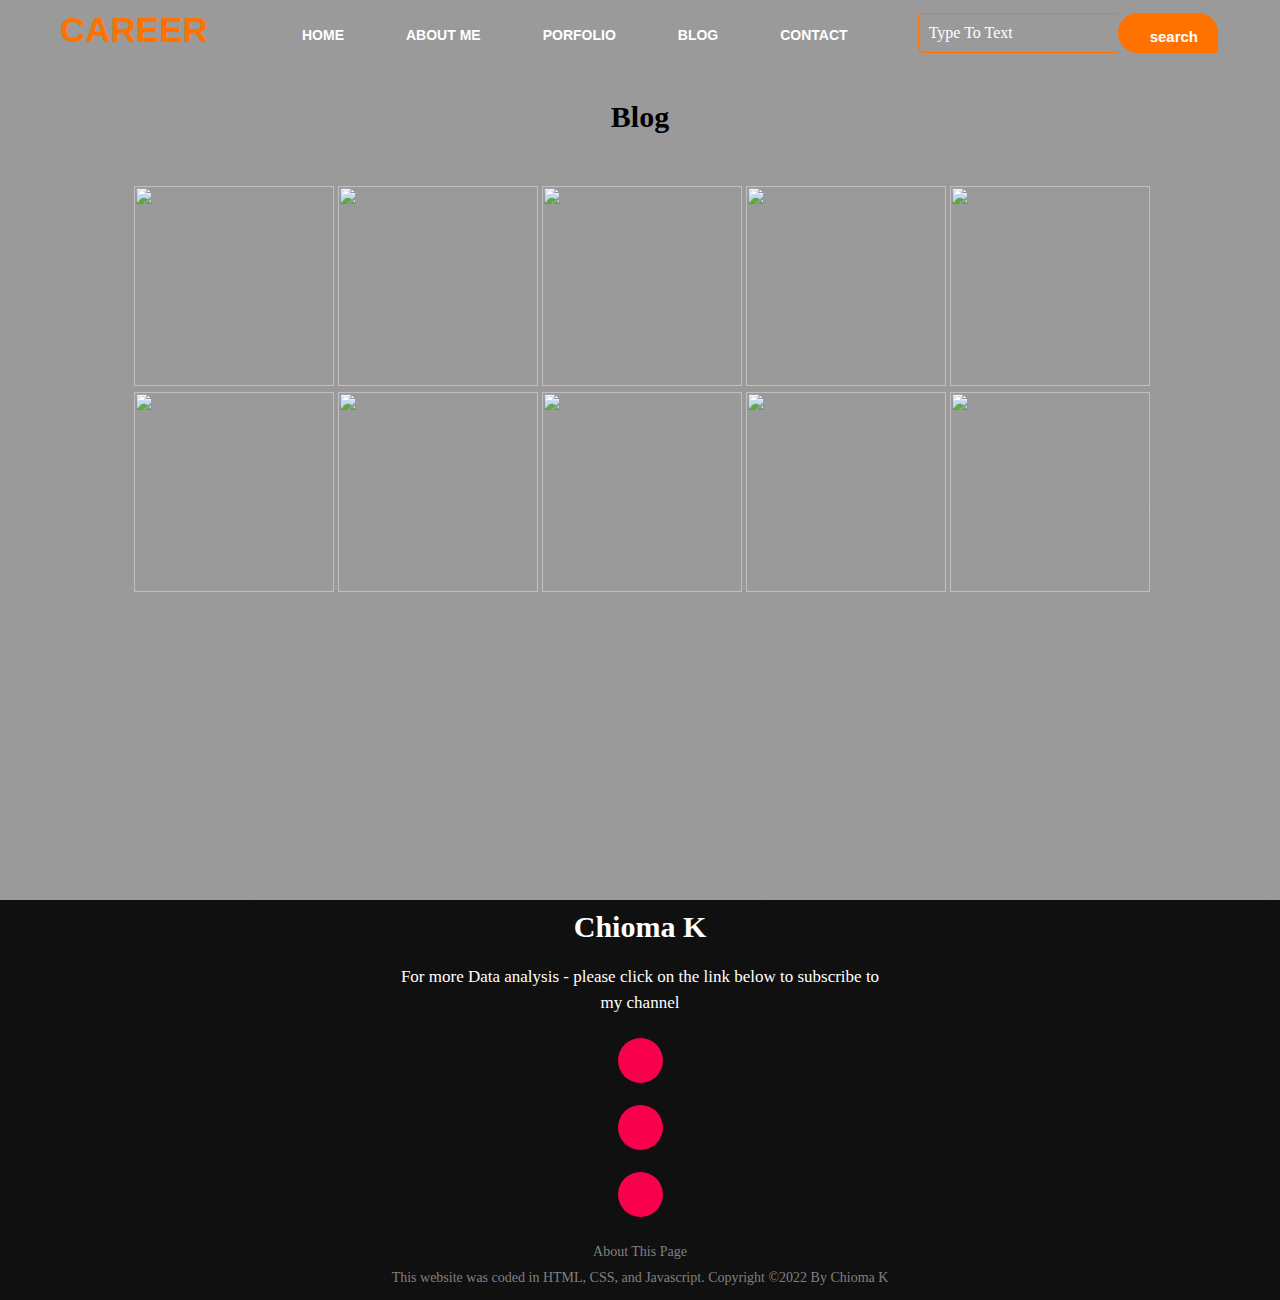
==== blog.html @ 6b0fb7fc "Inital Commit" ====
<!DOCTYPE html>
<html lang="en">
<head>
    <meta charset="UTF-8">
    <meta http-equiv="X-UA-Compatible" content="IE=edge">
    <meta name="viewport" content="width=device-width, initial-scale=1.0">
    <title>PROFOLIO</title>
    <link rel="stylesheet" href="style copy.css">
</head>
<body>
    <div class="mainnn">
        <div class="navbar">
            <div class="icon">
              <h2 class="logo">  CAREER </h2>
            </div>

            <div class="menu">
                <ul>
                    <li><a href="myprofolio copy.html">HOME</a></li> 
                    <li><a href="about2.html">ABOUT ME</a></li> 
                    <li><a href="profolio.html">PORFOLIO</a></li> 
                    <li><a href="blog.html">BLOG</a></li> 
                    <li><a href="#">CONTACT</a></li>
                </ul>
            </div>

            <div class="search">
                <input class="srch" type="search" name="" placeholder="Type To Text">
                <a href="#"> <button class="btn">search</button></a>
                
            </div>

        </div>
      <div class="prof">
          <h4> Blog </h4>
      </div>
      <div align="center" >
        <div>
            <div class="container">
                <img src="images/personal.jpg" alt="" class="image">
                <div class="overlay overlayfade">
                    <div class="text">
                        View
                    </div>
                </div>
            </div>
            <div class="container">
                <img src="images/personal.jpg" alt="" class="image">
                <div class="overlay overlayfade">
                    <div class="text">
                        View
                    </div>
                </div>
            </div>
            <div class="container">
                <img src="images/personal.jpg" alt="" class="image">
                <div class="overlay overlayfade">
                    <div class="text">
                        View
                    </div>
                </div>
            </div>
            <div class="container">
                <img src="images/personal.jpg" alt="" class="image">
                <div class="overlay overlayfade">
                    <div class="text">
                        View
                    </div>
                </div>
            </div>
            <div class="container">
                <img src="images/personal.jpg" alt="" class="image">
                <div class="overlay overlayfade">
                    <div class="text">
                        View
                    </div>
                </div>
            </div>
        </div>
        <div>
            <div class="container">
                <img src="images/personal.jpg" alt="" class="image">
                <div class="overlay overlayfade">
                    <div class="text">
                        View
                    </div>
                </div>
            </div>
            <div class="container">
                <img src="images/personal.jpg" alt="" class="image">
                <div class="overlay overlayfade">
                    <div class="text">
                        View
                    </div>
                </div>
            </div>
            <div class="container">
                <img src="images/personal.jpg" alt="" class="image">
                <div class="overlay overlayfade">
                    <div class="text">
                        View
                    </div>
                </div>
            </div>
            <div class="container">
                <img src="images/personal.jpg" alt="" class="image">
                <div class="overlay overlayfade">
                    <div class="text">
                        View
                    </div>
                </div>
            </div>
            <div class="container">
                <img src="images/personal.jpg" alt="" class="image">
                <div class="overlay overlayfade">
                    <div class="text">
                        View
                    </div>
                </div>
            </div>
        </div>
      </div>
   </div>
</body>
<!--footer start-->
<footer>
    <p>Chioma K</p>
    <p> For more Data analysis - please click on the link below to subscribe to my channel</p>
    <div class="social">
        <a href="#"><i class="fab fa-facebook"></i></a>
        <a href="#"><i class="fa-brands fa-instagram-square"></i></a>
        <a href="#"><i class="fa-brands fa-twitter"></i></a>
    </div>
    <p class="end">About This Page<br>
      This website was coded in HTML, CSS, and Javascript. Copyright ©2022 By Chioma K</p>
</footer>
</html>
---- style copy.css ----
*{
    margin: 0;
    padding: 0;
}

.main{
    width: 100%;
    background: linear-gradient(to top, rgba(56, 54, 54, 0.5)50%, rgba(56, 54, 54, 0.5)50%);
    background-position: center;
    background-size: auto;
    height: 90vh

}
.mainnn{
    width: 100%;
    background: linear-gradient(to top, rgba(56, 54, 54, 0.5)50%, rgba(56, 54, 54, 0.5)50%);
    background-position: center;
    background-size: auto;
    height: 100vh

}
.peri{
    width: 1130px;
    max-width: 95%;
    margin: 0 auto;
    display: flex;
    align-items: center;
    justify-content: space-around;
}
.images{
        width: 300px;
        max-width: 95%;
        border-radius: 200px;
        padding-left: 20px;
        padding-top: 20px;
        float: left;
        margin-right: 50px;
        

}
.navbar{
    width: 1200px;
    height: 75px;
    margin: auto;
}

.icon{
    width: 200px;
    float: left;
    height: 70px;
}

.logo{
    color: #ff7200;
    font-size: 35px;
    font-family: Arial;
    padding-left: 20px;
    float: left;
    padding-top: 10px;
}

.meun{
    width: 400;
    float: left;
    height: 70px;
}

ul{
    float: left;
    display: flex;
    justify-content: center;
    align-items: center;
}

ul li{
    list-style: none;
    margin-left: 62px;
    margin-top: 27px;
    font-size: 14px;
}

ul li a{
    text-decoration: none;
    color: white;
    font-family: Arial;
    font-weight: bold;
    transition: 0.4s ease-in-out;
}

ul li a:hover{
    color: #ff7200;
}

.search{
    width: 300px; 
    float: left;
    margin-left: 70px;
}

.srch{
    font-family: 'Times New Roman';
    width: 200px;
    height: 40px;
    background: transparent;
    border: 1px solid #ff7200;
    margin-top: 13px;
    color: #fff;
    border-right: none;
    font-size: 16px;
    float: left;
    padding: 10px;
    border-bottom-left-radius: 5px;
    border-top-left-radius: 5px;
    
}

.btn{
    width: 100px;
    height: 40px;
    background: #ff7200;
    border: 2px solid #ff7200;
    margin-top: 13px;
    color: #fff;
    font-size: 15px;
    border-bottom-right-radius: 5px;
    border-bottom-right-radius: 5px;
    
}
.btn:focus{
    outline: none;
}

.srch:focus{
    outline: none;
}

.content{
    width: 1200px;
    height: auto;
    margin: auto;
    color: black;
    position: relative;
   
}
.content .par{
    padding-left: 25px;
    padding-bottom: 25px;
    font-family: Arial;
    letter-spacing: 1.2px;
    line-height: 30px;
    
}
.content h4{
    color: black;
    font-family: 'Time New Roman';
    font-size: 25px;
    padding-left: 25px;
    margin-top: 9%;
    letter-spacing: 2px;
}
.content h3{
    color: black;
    padding-top: 0%;
    padding-left: 25px;
    margin-top: 0%;

}

.content .cn{
    width: 180px;
    height: 50px;
    background: #ff7200;
    border: none;
    margin-bottom: 10px;
    margin-left: 20px;
    font-size: 18px;
    border-radius: 10px;
    cursor: pointer;
}
.content .cn a{
    text-decoration: none;
    color: #000;
    transition: .3s ease;
}

.cn:hover{
    background-color: white;
}
.content span{
    color: #ff7200;
    font-size: 65px;
}
.form{
    width: 500px;
    height: 250px;
    margin: auto;
    display: grid;
    align-items: center;
    justify-content: center;
    background: linear-gradient(to top, rgba(0,0,0,0.8)50%, rgba(0,0,0,0.8)50%);
    position: -20px;
    bottom: 0px;
    left: 870px;
    border-radius: 10px;
    padding: 25px;
}


.form input{
    width: 400px;
    height: 35px;
    text-align: left;
    background: transparent;
    border-bottom: 1px solid #ff7200;
    border-top: 1px solid #ff7200;
    border-right: 1px solid #ff7200;
    border-left: 1px solid #ff7200;
    color: #fff;
    border-radius: 10px;
    font-size: 15px;
    letter-spacing: 1px;
    margin-top: 30px;
    font-family: sans-serif;

}

.form input:focus{
    outline: none;
    text-align: march-parent;
    
}

::placeholder{
    color:#fff;
    font-family: 'Times New Roman';
}

.form .textarea{
    width: 350px;
    height: 30px;
    margin-top: 30px;
    background-color: #dddddd;
    color:#ff7200;
    padding: 25px;
    border-radius: 10px;
    border: 2px solid transparent;
    outline: none;
    font-family: 'Times New Roman';
    font-weight: 500;
    font-size: 16px;
    line-height: 1.4;
    transition: all 0.2s;
    text-align: start;
    
}
.textarea:hover{
    cursor: pointer;
    background-color: bisque;
}
.textarea:focus{
    cursor: text;
    color: black;
    background-color: #dddddd;
    border-color: #ff7200;

}

.form h5{
    width: 240px;
    font-family: sans-serif;
    text-align: center;
    color: #ff7200;
    font-size: 18px;
    background-color: white;
    border-radius: 10px;
    margin: 2px;
    padding: 8px;

}
.btnn{
    width: 200px;
    height: 30px;
    text-align: center;
    background: #ff7200;
    border: none;
    margin-top: 30px;
    font-size: 18px;
    border-radius: 10px;
    cursor: pointer;
    color: #fff;
    
}

.port{
    width: 100%;
    background: linear-gradient(to top, rgba(76, 68, 68, 0.5)50%, rgba(76, 68, 68, 0.5)50%);
    background-position: center;
    background-size: auto;
    height: 90vh
}

.mainn{
    width: 1130px;
    max-width: 95%;
    margin: 0 auto;
    display: flex;
    align-items: center;
    justify-content: space-around;
}

.about{
    width: 100%;
    
    background-color: #191919;

}
.about img{
    width: 300px;
    border-radius: 200px;
    padding-left: 20px;
    padding-top: 20px;
    padding-bottom: 20px;
    float: left;
    margin-right: 50px;
}
.about-text{
    width: 550px;
}

.about-text h2{
    color: white;
    font-size: 75px;
    text-transform: capitalize;
    margin-bottom: 20px;
}
.about-text h5{
    color: white;
    letter-spacing: 2px;
    font-size: 22px;
    margin-bottom: 25px;
    text-transform: capitalize;
}
.about-text p{
    color:  #fcfc;
    letter-spacing: 1px;
    line-height: 28px;
    font-size: 18px;
    margin-bottom: 45px;

}
button{
    background-color: #f9004d;
    color: white;
    text-decoration: none;
    border: 2px solid transparent;
    font-weight: bold;
    padding: 13px 30px;
    border-radius: 30px;
    transition: .4s;
}
button:hover{
    background-color: transparent;
    border: 2px solid #f9004d;
    cursor: pointer;
}


.service{
    background: #101010;
    width: 100%;
    padding: 100px 0px;

}
.title h2{
    color: white;
    font-size: 75px;
    width: 1130px;
    margin: 30px auto;
    text-align: center;
}
.box{
    display: flex;
    justify-content: center;
    align-items: center;
    min-height: 400px;
}
.card{
    height: 365px;
    width: 335px;
    padding: 20px 35px;
    background: #191919;
    border-radius: 20px;
    margin: 15px;
    position: relative;
    overflow: hidden;
    text-align: center;
}
.card i{
    font-size: 50px;
    display: block;
    text-align: center;
    margin: 25px 0px;
    color: #f9004d;
}
h5{
    color: white;
    font-size: 23px;
    margin-bottom: 15px;
}
.pra p{
    color: #fcfc;
    font-size: 16px;
    line-height: 27px;
    margin-bottom: 25px;
}
.card .button{
    background-color: #f9004d;
    color: white;
    text-decoration: none;
    border: 2px solid transparent;
    font-weight: bold;
    padding: 9px 22px;
    border-radius: 30px;
    transition: .4s;
}
.card .button:hover{
    background-color: transparent;
    border: 2px solid #f9004d;
    cursor: pointer;
}
.prof h4{
    text-align: center;
    padding: 50px 0px;
    padding-top: 25px;
    font-size: 30px;
    font-family: Impact;
    font-weight: bold ;

    
}




.boxx{
    display: flex;
    justify-content: center;
    align-items: center;
    min-height: 400px;
}
.boxx:hover{
    background-color: transparent;
    border: 2px solid #8c888a;
    cursor: pointer;
}
.cardd{
    height: 365px;
    width: 335px;
    padding: 20px 35px;
    background: none;
    border-radius: 20px;
    margin: 15px;
    position: relative;
    overflow: hidden;
    text-align: center;
}
.cardd i{
    font-size: 50px;
    display: block;
    text-align: center;
    margin: 25px 0px;
    color: #f9004d;
}
.cardd:hover{
    background-color: transparent;
    border: 2px solid #8c888a;
    cursor: pointer;
}
h5:hover{
    color: white;
    font-size: 23px;
    margin-bottom: 15px;
}
.cardd .pra:hover{
    color: #fcfc;
    font-size: 16px;
    line-height: 27px;
    margin-bottom: 25px;
}
.pra p{
    color: #fcfc;
    font-size: 16px;
    line-height: 27px;
    margin-bottom: 25px;
}

.cardd .button{
    background-color: transparent;
    color: white;
    text-decoration: none;
    border: 2px solid transparent;
    font-weight: bold;
    padding: 9px 22px;
    border-radius: 30px;
    transition: .4s;
}
.cardd .button:hover{
    background-color: transparent;
    border: 2px solid #8c888a;
    cursor: pointer;
}

/*overlay hover porfolio*/
.title{
    font-family: sans-serif;
    color: #dc2d5e;
}
.container{
   position: relative;
   width: 200px;
   height: 200px;
   display: inline-block 
}
.image{
    display: block;
    width: 200px;
    height: 200px;
    border: 2px solid transparent;
}
.overlay{
    position: absolute;
    transition: all .3s ease;
    opacity: 0;
    background-color: #000;
}
.container:hover .overlay{
    opacity: 1;
}
.text{
    color: white;
    font-family: sans-serif;
    position: absolute;
    top: 50%;
    left: 50%;
    transform: translate(-50%, -50%);
    font-size: 20px;
}

.overlayfade{
    width: 100%;
    height: 100%;
    top: 0;
    left: 0;
    background-color: #00b1bab3;
}


  




.contact-me{
    width: 100%;
    height: 290px;
    background: #191919;
    display: flex;
    align-items: center;
    flex-direction: column;
    justify-content: center;
}
.contact-me p{
    color: white;
    font-size: 30px;
    font-weight: bold;
    margin-bottom: 25px;
}
.contact-me .button-two{
    background-color: #f9004d;
    color: white;
    text-decoration: none;
    border: 2px solid transparent;
    font-weight: bold;
    padding: 9px 22px;
    border-radius: 30px;
    transition: .4s;
}
.contact-me .button-two:hover{
    background-color: transparent;
    border: 2px solid #f9004d;
    cursor: pointer;
}
footer{
    position: relative;
    width: 100%;
    height: 400px;
    background: #101010 ;
    display: flex;
    flex-direction: column;
    align-items: center;
    justify-content: center;
}
footer p:nth-child(1){
    font-size: 30px;
    color: white;
    margin-bottom: 20px;
    font-weight: bold;

}
footer p:nth-child(2){
    color: white;
    font-size: 17px;
    width: 500px;
    text-align: center;
    line-height: 26px;
}
.social a{
    width:45px;
    height: 45px;
    display: flex;
    align-items: center;
    justify-content: center;
    background: #f9004d;
    border-radius: 50%;
    margin: 22px 10px;
    color: white;
    text-decoration: none;
    font-size: 20px;
}
.social a:hover{
    transform: scale(1.3);
    transition: .3s;
}

.end{
    color: grey;
    font-size: 14px;
    width: 500px;
    text-align: center;
    line-height: 26px;
    bottom: 35px;
}
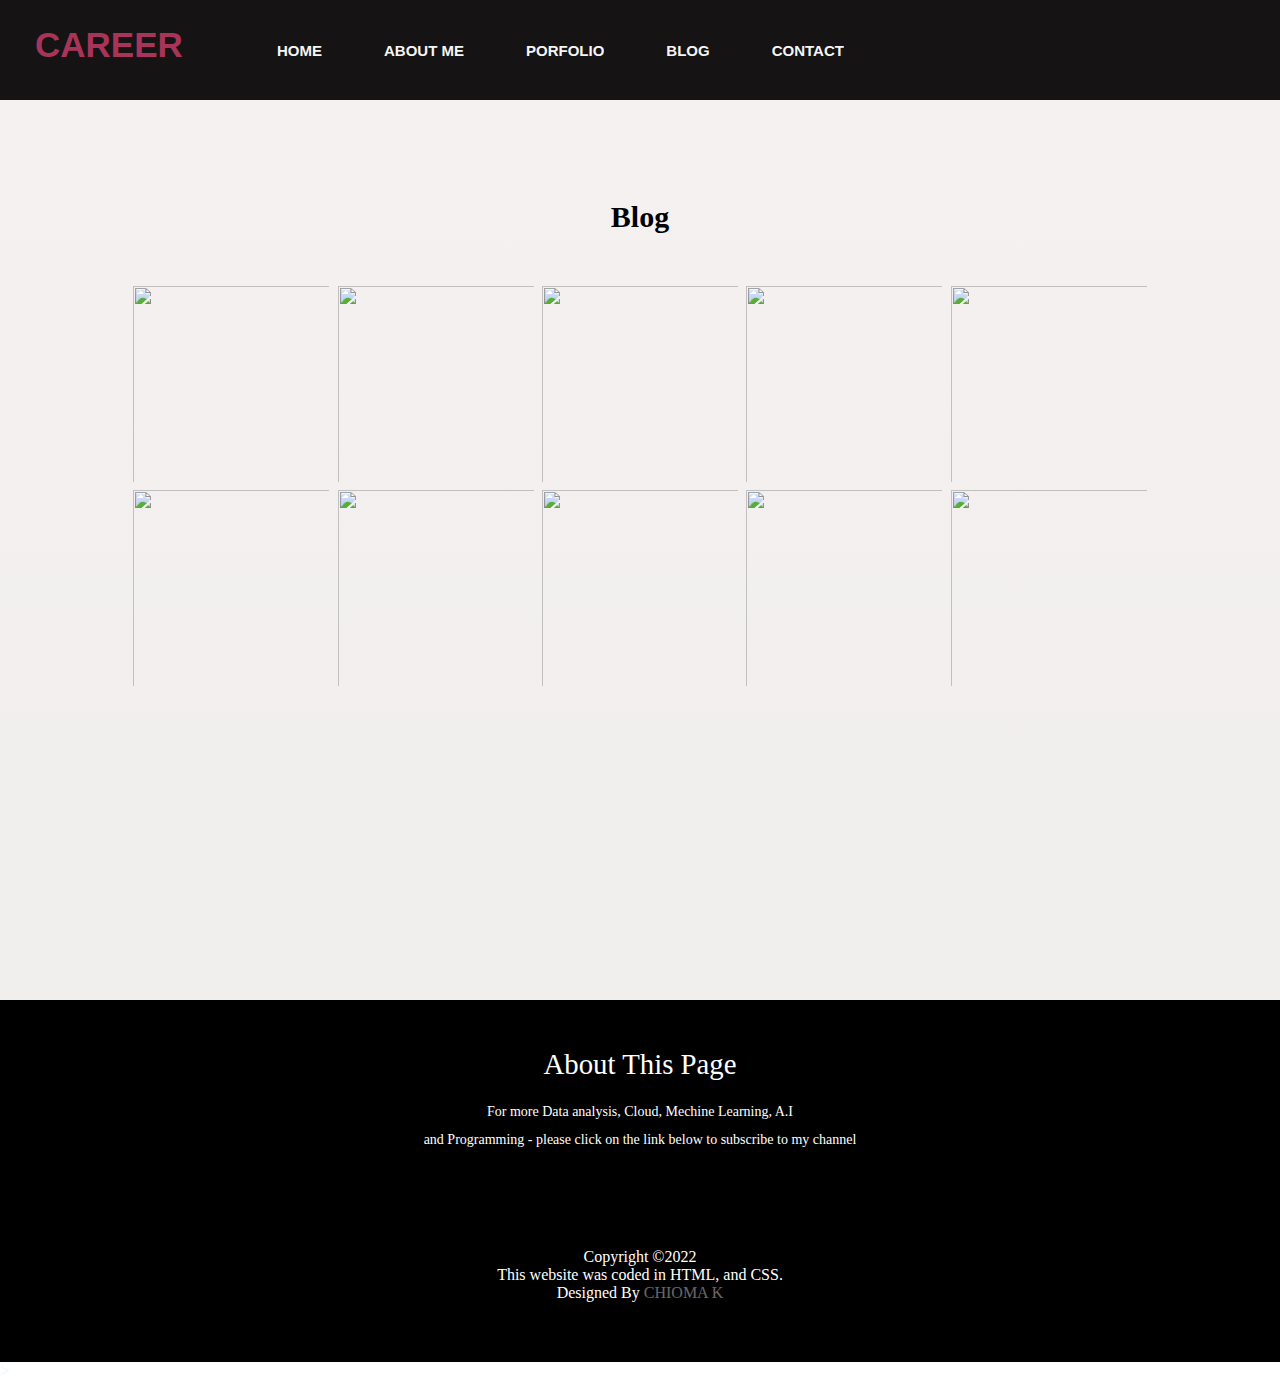
==== commit 7801b170: "`" ====
--- a/blog.html
+++ b/blog.html
@@ -8,27 +8,34 @@
     <link rel="stylesheet" href="style copy.css">
 </head>
 <body>
+    <header>
+        <div class="icon">
+            <h2 class="logo">  CAREER </h2>
+          </div>
+        <div class="menu">
+            <ul>
+                <li><a href="myprofolio copy.html">HOME</a></li> 
+                <li><a href="about2.html">ABOUT ME</a></li> 
+                <li><a href="profolio.html">PORFOLIO</a></li> 
+                <li><a href="blog.html">BLOG</a></li> 
+                <li><a href="#">CONTACT</a></li>
+            </ul>
+          
+        </div>
+     </header>
+</body>
+<body>
     <div class="mainnn">
         <div class="navbar">
-            <div class="icon">
-              <h2 class="logo">  CAREER </h2>
-            </div>
+            
 
-            <div class="menu">
-                <ul>
-                    <li><a href="myprofolio copy.html">HOME</a></li> 
-                    <li><a href="about2.html">ABOUT ME</a></li> 
-                    <li><a href="profolio.html">PORFOLIO</a></li> 
-                    <li><a href="blog.html">BLOG</a></li> 
-                    <li><a href="#">CONTACT</a></li>
-                </ul>
-            </div>
+            
 
-            <div class="search">
+            <!--<div class="search">
                 <input class="srch" type="search" name="" placeholder="Type To Text">
                 <a href="#"> <button class="btn">search</button></a>
                 
-            </div>
+            </div>-->
 
         </div>
       <div class="prof">
@@ -124,14 +131,21 @@
 </body>
 <!--footer start-->
 <footer>
-    <p>Chioma K</p>
-    <p> For more Data analysis - please click on the link below to subscribe to my channel</p>
-    <div class="social">
-        <a href="#"><i class="fab fa-facebook"></i></a>
-        <a href="#"><i class="fa-brands fa-instagram-square"></i></a>
-        <a href="#"><i class="fa-brands fa-twitter"></i></a>
+    <div class = "footer-content">
+        <h3>About This Page</h3>
+        <p> For more Data analysis, Cloud, Mechine Learning, A.I 
+        <br>and Programming - please click on the link below to subscribe to my channel</p>
+        <ul class="social">
+          <li><a href="#"><i class="fa-brands fa-square-facebook"></i></a></li>
+          <li><a href="#"><i class="fa fa-twitter"></i></a></li>
+          <li><a href="#"><i class="fa fa-google-plus"></i></a></li>
+          <li><a href="#"><i class="fa-brands fa-instagram"></i></i></a></li>
+          <li><a href="#"><i class="fa-brands fa-youtube"></i></a></li>
+          <li><a href="#"><i class="fa fa-linkedin-square"></i></a></li>
+        </ul>
     </div>
-    <p class="end">About This Page<br>
-      This website was coded in HTML, CSS, and Javascript. Copyright ©2022 By Chioma K</p>
-</footer>
+      <p class="end">Copyright ©2022<br>
+        This website was coded in HTML, and CSS. 
+        <br>Designed By <span>Chioma K</span> </p>
+  </footer>>
 </html>--- a/style copy.css
+++ b/style copy.css
@@ -1,32 +1,45 @@
 *{
     margin: 0;
     padding: 0;
-}
-
+    box-sizing: border-box;
+    overflow-x: hidden;
+}
+header{
+    background-color:rgb(21, 19, 19);
+    padding: 15px;
+}
 .main{
     width: 100%;
-    background: linear-gradient(to top, rgba(56, 54, 54, 0.5)50%, rgba(56, 54, 54, 0.5)50%);
+    background-image: linear-gradient(rgb(246, 241, 241), rgba(227, 138, 138, 0.5));
     background-position: center;
     background-size: auto;
-    height: 90vh
+    height: 60vh
 
 }
 .mainnn{
     width: 100%;
-    background: linear-gradient(to top, rgba(56, 54, 54, 0.5)50%, rgba(56, 54, 54, 0.5)50%);
+    background-image: linear-gradient(rgb(246, 241, 241), rgba(225, 220, 220, 0.5));
     background-position: center;
     background-size: auto;
     height: 100vh
+    
 
 }
 .peri{
     width: 1130px;
-    max-width: 95%;
+    max-width: 100%;
     margin: 0 auto;
     display: flex;
     align-items: center;
     justify-content: space-around;
 }
+.images{
+    padding: 5px;
+    clip-path: stroke-box;
+    width: 700px;
+    margin-right: 50px; width: 450px;
+}
+/*
 .images{
         width: 300px;
         max-width: 95%;
@@ -37,7 +50,7 @@
         margin-right: 50px;
         
 
-}
+}*/
 .navbar{
     width: 1200px;
     height: 75px;
@@ -51,7 +64,7 @@
 }
 
 .logo{
-    color: #ff7200;
+    color:  #a83559;
     font-size: 35px;
     font-family: Arial;
     padding-left: 20px;
@@ -63,8 +76,61 @@
     width: 400;
     float: left;
     height: 70px;
-}
-
+    background: #000;
+    padding-right: 20px;
+   
+}
+/*new try for block at the left*/
+/*nav .hamb{
+    width: 35px;
+    height: 24px;
+    right: 3%;
+    top: 60px;
+    z-index: 5;
+    background: white;
+    position: absolute;
+    cursor: pointer;
+    display: none;
+}
+/*didnt work its should change colour*/
+/*nav.hamb span{
+    display:block;
+    background: #2ecc71;
+    width: 100%;
+    height: 30px;
+    transition: .3s;
+    transition-property: transform,opacity;
+}
+ 
+nav.hamb span:nth-child(2){
+    margin: 7px 0px;
+}
+
+nav .meun{
+    list-style: none;
+
+}
+
+nav .meun li{
+    display: inline-block;
+}
+
+nav .meun li a{
+    display: inline-block;
+    color: #eee;
+    margin-left: 55px;
+    font-size: 15px;
+    font-weight: 600;
+}
+nav .meun li:not(:last-child) a hover{
+    color: #2ecc71;
+    transition: .4s;
+}
+
+nav*/
+
+/*stop try*/
+ 
 ul{
     float: left;
     display: flex;
@@ -76,19 +142,20 @@
     list-style: none;
     margin-left: 62px;
     margin-top: 27px;
-    font-size: 14px;
+    font-size: 15px;
+    font-weight: 600;
 }
 
 ul li a{
     text-decoration: none;
-    color: white;
+    color: whitesmoke;
     font-family: Arial;
     font-weight: bold;
     transition: 0.4s ease-in-out;
 }
 
 ul li a:hover{
-    color: #ff7200;
+    color:  #f9004d;
 }
 
 .search{
@@ -102,7 +169,7 @@
     width: 200px;
     height: 40px;
     background: transparent;
-    border: 1px solid #ff7200;
+    border: 1px solid  #f9004d;
     margin-top: 13px;
     color: #fff;
     border-right: none;
@@ -117,8 +184,8 @@
 .btn{
     width: 100px;
     height: 40px;
-    background: #ff7200;
-    border: 2px solid #ff7200;
+    background:  #f9004d;
+    border: 2px solid  #f9004d;
     margin-top: 13px;
     color: #fff;
     font-size: 15px;
@@ -169,7 +236,7 @@
 .content .cn{
     width: 180px;
     height: 50px;
-    background: #ff7200;
+    background:  #f9004d;
     border: none;
     margin-bottom: 10px;
     margin-left: 20px;
@@ -187,39 +254,45 @@
     background-color: white;
 }
 .content span{
-    color: #ff7200;
+    color:  #f9004d;
     font-size: 65px;
 }
 .form{
-    width: 500px;
-    height: 250px;
+    width: 450px;
+    height: 450px;
     margin: auto;
-    display: grid;
-    align-items: center;
-    justify-content: center;
-    background: linear-gradient(to top, rgba(0,0,0,0.8)50%, rgba(0,0,0,0.8)50%);
+    display: inline-block ;
+    align-items: center;
+    justify-content: center;
+   
+    background: linear-gradient(to top, rgba(0,0,0,0.3)50%, rgba(0,0,0,0.3)50%);
     position: -20px;
     bottom: 0px;
     left: 870px;
     border-radius: 10px;
-    padding: 25px;
-}
+    /*changed from 100px*/
+    padding: 50px;
+
+        
+    
+}
+
 
 
 .form input{
-    width: 400px;
+    width: 350px;
     height: 35px;
     text-align: left;
     background: transparent;
-    border-bottom: 1px solid #ff7200;
-    border-top: 1px solid #ff7200;
-    border-right: 1px solid #ff7200;
-    border-left: 1px solid #ff7200;
+    border-bottom: 1px solid #f9004d;
+    border-top: none;
+    border-right: none;
+    border-left: none;
     color: #fff;
     border-radius: 10px;
     font-size: 15px;
     letter-spacing: 1px;
-    margin-top: 30px;
+    margin-top: 15px;
     font-family: sans-serif;
 
 }
@@ -237,10 +310,10 @@
 
 .form .textarea{
     width: 350px;
-    height: 30px;
-    margin-top: 30px;
+    height: 120px;
+    margin-top: 15px;
     background-color: #dddddd;
-    color:#ff7200;
+    color: #f9004d;
     padding: 25px;
     border-radius: 10px;
     border: 2px solid transparent;
@@ -255,21 +328,22 @@
 }
 .textarea:hover{
     cursor: pointer;
-    background-color: bisque;
+    background-color: #e39cb3;
 }
 .textarea:focus{
     cursor: text;
     color: black;
     background-color: #dddddd;
-    border-color: #ff7200;
-
-}
+    border-color:  #682c3f;
+
+}
+
 
 .form h5{
     width: 240px;
     font-family: sans-serif;
     text-align: center;
-    color: #ff7200;
+    color:  #f9004d;
     font-size: 18px;
     background-color: white;
     border-radius: 10px;
@@ -278,12 +352,12 @@
 
 }
 .btnn{
-    width: 200px;
-    height: 30px;
-    text-align: center;
-    background: #ff7200;
+    width: 350px;
+    height: 40px;
+    text-align: center;
+    background:  #f9004d;
     border: none;
-    margin-top: 30px;
+    margin-top: 15px;
     font-size: 18px;
     border-radius: 10px;
     cursor: pointer;
@@ -296,7 +370,10 @@
     background: linear-gradient(to top, rgba(76, 68, 68, 0.5)50%, rgba(76, 68, 68, 0.5)50%);
     background-position: center;
     background-size: auto;
-    height: 90vh
+    height: 100%;
+}
+.proff{
+    background: linear-gradient(to top, rgb(246, 241, 241), rgba(225, 220, 220, 0.5));
 }
 
 .mainn{
@@ -306,42 +383,46 @@
     display: flex;
     align-items: center;
     justify-content: space-around;
+    clip-path: stroke-box;
 }
 
 .about{
     width: 100%;
     
-    background-color: #191919;
-
+    background-image: linear-gradient(rgb(246, 241, 241), rgba(225, 220, 220, 0.5));
 }
 .about img{
-    width: 300px;
+    /*width: 300px;
     border-radius: 200px;
     padding-left: 20px;
     padding-top: 20px;
     padding-bottom: 20px;
     float: left;
+    margin-right: 50px;*/
+    clip-path:stroke-box;
+    float: left;
     margin-right: 50px;
+    width: 450px;
 }
 .about-text{
     width: 550px;
 }
 
 .about-text h2{
-    color: white;
+    color: rgb(8, 7, 7);
     font-size: 75px;
     text-transform: capitalize;
     margin-bottom: 20px;
 }
 .about-text h5{
-    color: white;
+    color: rgb(8, 7, 7);
     letter-spacing: 2px;
     font-size: 22px;
     margin-bottom: 25px;
     text-transform: capitalize;
 }
 .about-text p{
-    color:  #fcfc;
+    color:  rgb(8, 7, 7);
     letter-spacing: 1px;
     line-height: 28px;
     font-size: 18px;
@@ -357,6 +438,8 @@
     padding: 13px 30px;
     border-radius: 30px;
     transition: .4s;
+    margin-bottom: 10px;
+    
 }
 button:hover{
     background-color: transparent;
@@ -366,13 +449,13 @@
 
 
 .service{
-    background: #101010;
+    background: linear-gradient (rgb(246, 241, 241), rgba(225, 220, 220, 0.5));
     width: 100%;
     padding: 100px 0px;
 
 }
 .title h2{
-    color: white;
+    color: rgb(81, 70, 70);
     font-size: 75px;
     width: 1130px;
     margin: 30px auto;
@@ -388,7 +471,7 @@
     height: 365px;
     width: 335px;
     padding: 20px 35px;
-    background: #191919;
+    background: linear-gradient(to top, rgba(0,0,0,0.5)50%, rgba(0,0,0,0.5)50%);
     border-radius: 20px;
     margin: 15px;
     position: relative;
@@ -435,6 +518,7 @@
     font-size: 30px;
     font-family: Impact;
     font-weight: bold ;
+    color: #000;
 
     
 }
@@ -519,7 +603,8 @@
    position: relative;
    width: 200px;
    height: 200px;
-   display: inline-block 
+   display: inline-block;
+
 }
 .image{
     display: block;
@@ -558,12 +643,12 @@
   
 
 
-
+/*form background*/
 
 .contact-me{
     width: 100%;
-    height: 290px;
-    background: #191919;
+    height: 90vh;
+    background: linear-gradient(rgb(246, 241, 241), rgba(225, 220, 220, 0.5));
     display: flex;
     align-items: center;
     flex-direction: column;
@@ -573,10 +658,9 @@
     color: white;
     font-size: 30px;
     font-weight: bold;
-    margin-bottom: 25px;
 }
 .contact-me .button-two{
-    background-color: #f9004d;
+    background-color: transparent;
     color: white;
     text-decoration: none;
     border: 2px solid transparent;
@@ -587,10 +671,10 @@
 }
 .contact-me .button-two:hover{
     background-color: transparent;
-    border: 2px solid #f9004d;
+    border: transparent;
     cursor: pointer;
 }
-footer{
+/*footer{
     position: relative;
     width: 100%;
     height: 400px;
@@ -613,19 +697,30 @@
     width: 500px;
     text-align: center;
     line-height: 26px;
-}
-.social a{
+}*/
+
+/*social*/
+/*.social a{
     width:45px;
     height: 45px;
     display: flex;
     align-items: center;
     justify-content: center;
-    background: #f9004d;
+    background: #d56f98;
     border-radius: 50%;
     margin: 22px 10px;
     color: white;
     text-decoration: none;
     font-size: 20px;
+    list-style: none;
+}*/
+
+/*.social{
+    list-style :none;
+    display: flex;
+    align-items: center;
+    justify-content: center;
+    margin : 1rem;
 }
 .social a:hover{
     transform: scale(1.3);
@@ -639,4 +734,189 @@
     text-align: center;
     line-height: 26px;
     bottom: 35px;
-}+}*/
+
+
+/*New footer*/
+footer{
+    background: #000;
+    height: auto;
+    width: 100vw;
+    font-family: "Open Sans";
+    padding-top: 40px;
+    padding-bottom: 40px;
+    color: #fff
+}
+.footer-content{
+    display: flex;
+    align-items: center;
+    justify-content: center;
+    flex-direction: column;
+    text-align: center;
+}
+.footer-content h3{
+    font-size: 1.8rem;
+    font-weight: 400;
+    text-transform: capitalize;
+    line-height: 3rem;
+}
+.footer-content p{
+    max-width: 500px;
+    margin: 10px auto;
+    line-height: 28px;
+    font-size :14px;
+}
+.social{
+    list-style: none;
+    display: flex;
+    align-items: center;
+    justify-content: center;
+    margin: 1rem 0 3rem 0;
+}
+.social li{
+    margin: 0 10px;
+
+}
+.social a{
+    text-decoration: none;
+    color: rgb(203, 43, 43);
+}
+.social a i{
+    font-size: 1.1rem;
+    transition: color .4s ease;
+}
+.social a:hover i{
+    color: aqua;
+
+}
+.end{
+    background: #000;
+    width: 100vw;
+    padding: 20px 0;
+    text-align: center;
+}
+.end p{
+    font-size: 14px;
+    word-spacing: 2px;
+    text-transform: capitalize;
+}
+.end span{
+    text-transform: uppercase;
+    opacity: .4;
+    font-weight: 200;
+}
+
+
+
+/*expreince*/
+
+@import url('https://fonts.googleapis.com/css2?family=Montserrat:ital,wght@1,300&display=swap');
+*{
+    margin: 0;
+    padding: 0;
+    box-sizing: border-box;
+}
+html{
+    font-family: 'montserrat', sans-serif;
+    color:aliceblue
+}
+.containerr{
+    min-height: 100vh;
+    width: 100%;
+    display: flex;
+    align-items: center;
+    justify-content: center;
+    padding: 100px;
+    background-color: black;
+}
+
+.timeline{
+    width: 80%;
+    height: auto;
+    margin: 0 auto;
+    position: relative;
+
+}
+.timeline ul{
+    list-style: none;
+
+}
+
+.timeline ul li{
+    padding: 20px;
+    background-color: #1e1f22;
+    color: white;
+    border-radius: 10px;
+    margin-bottom: 20px;
+}
+
+/*bottom*/
+.timeline ul li:last-child{
+    margin-bottom: 0;
+}
+.timeline-content h1{
+    font-size: 25px;
+    font-weight: 500;
+    line-height: 30px;
+    margin-bottom: 10px;
+
+}
+.timeline-content p{
+    font-size: 16px;
+    line-height: 30px;
+    font-weight: 300;
+}
+@media screen and (min-width: 768px){
+    .timeline::before{
+        content: ' ';
+        position: absolute;
+        height: 100%;
+        width: 2px;
+        left: 50%;
+        transform: translate(-50%);
+        background-color: rgb(208, 17, 17);
+        
+    }
+    .timeline ul li{
+        width: 50%;
+        margin-bottom: 50px;
+        position: relative;
+    }
+    .timeline ul li:nth-child(odd){
+        float: left;
+        clear: right;
+        transform: translate(-30px);
+        border-radius: 20px 0px 20px 20px;
+    }
+    .timeline ul li:nth-child(even){
+        float: right;
+        clear: left;
+        transform: translate(30px);
+        border-radius: 0px 20px 20px 20px;
+    }
+    .timeline ul li::after{
+        content: ' ';
+        position: absolute;
+        height: 20px;
+        width: 20px;
+        background-color: gray;
+        border-radius: 50%;
+        top: 0;
+    }
+    .timeline ul li:nth-child(odd)::after{
+        transform: translate(50%, -50%);
+        right: -30px;
+    }
+    .timeline ul li:nth-child(even)::after{
+        transform: translate(-50%, -50%);
+        left: -30px;
+    }
+    .timeline ul li:hover::after{
+        background-color: aqua;
+
+    }
+
+
+};
+    
+
